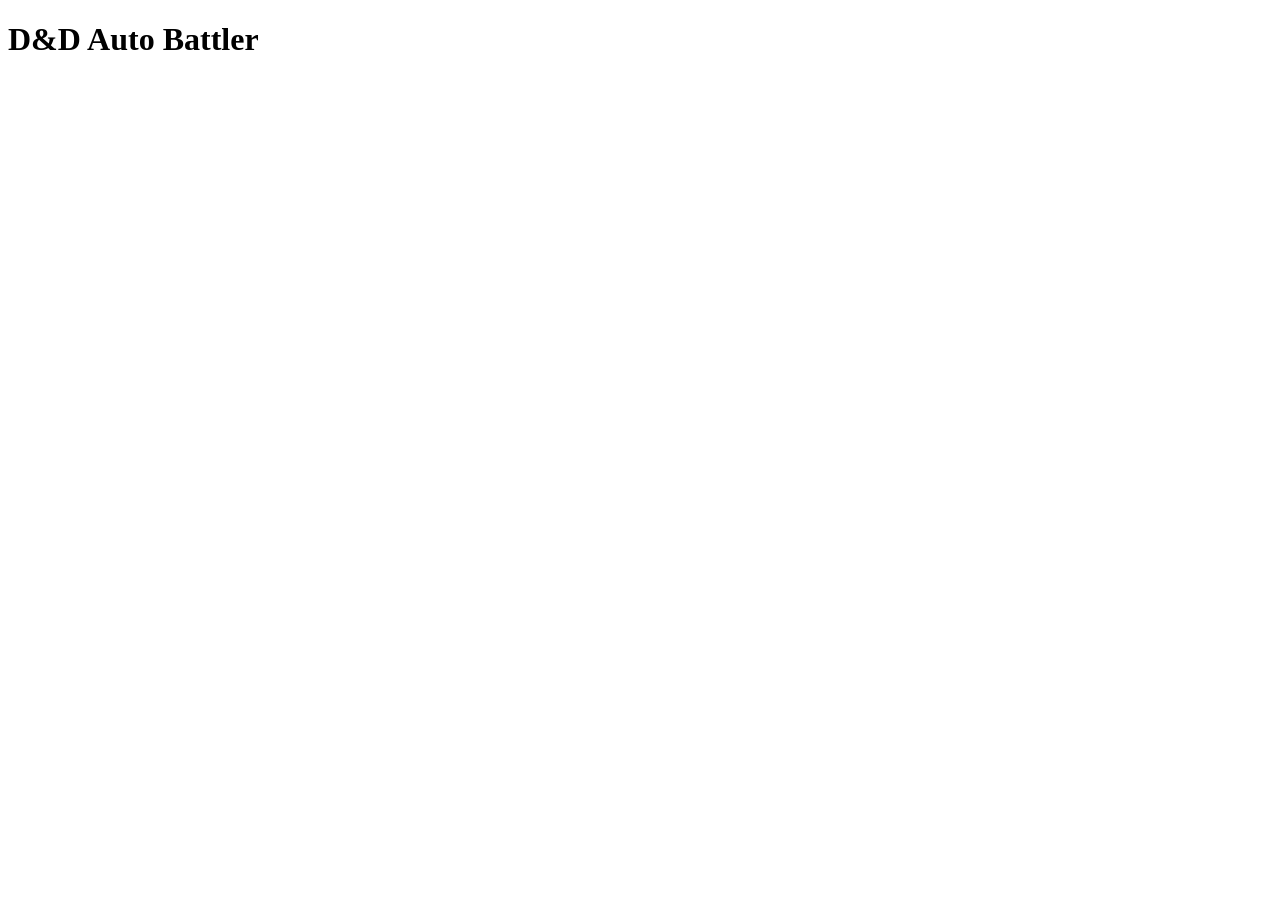
==== web/templates/index.html @ 8d20c1d6 "feat: Add FastAPI web framework with initial routing and static file serving; create battle and inde" ====
<!DOCTYPE html>
<html lang="en">
<head>
    <meta charset="UTF-8">
    <meta name="viewport" content="width=device-width, initial-scale=1.0">
    <title>D&D Auto Battler</title>
    <link rel="stylesheet" href="/static/css/main.css">
</head>
<body>
    <h1>D&D Auto Battler</h1>
    <script src="/static/js/main.js"></script>
</body>
</html>
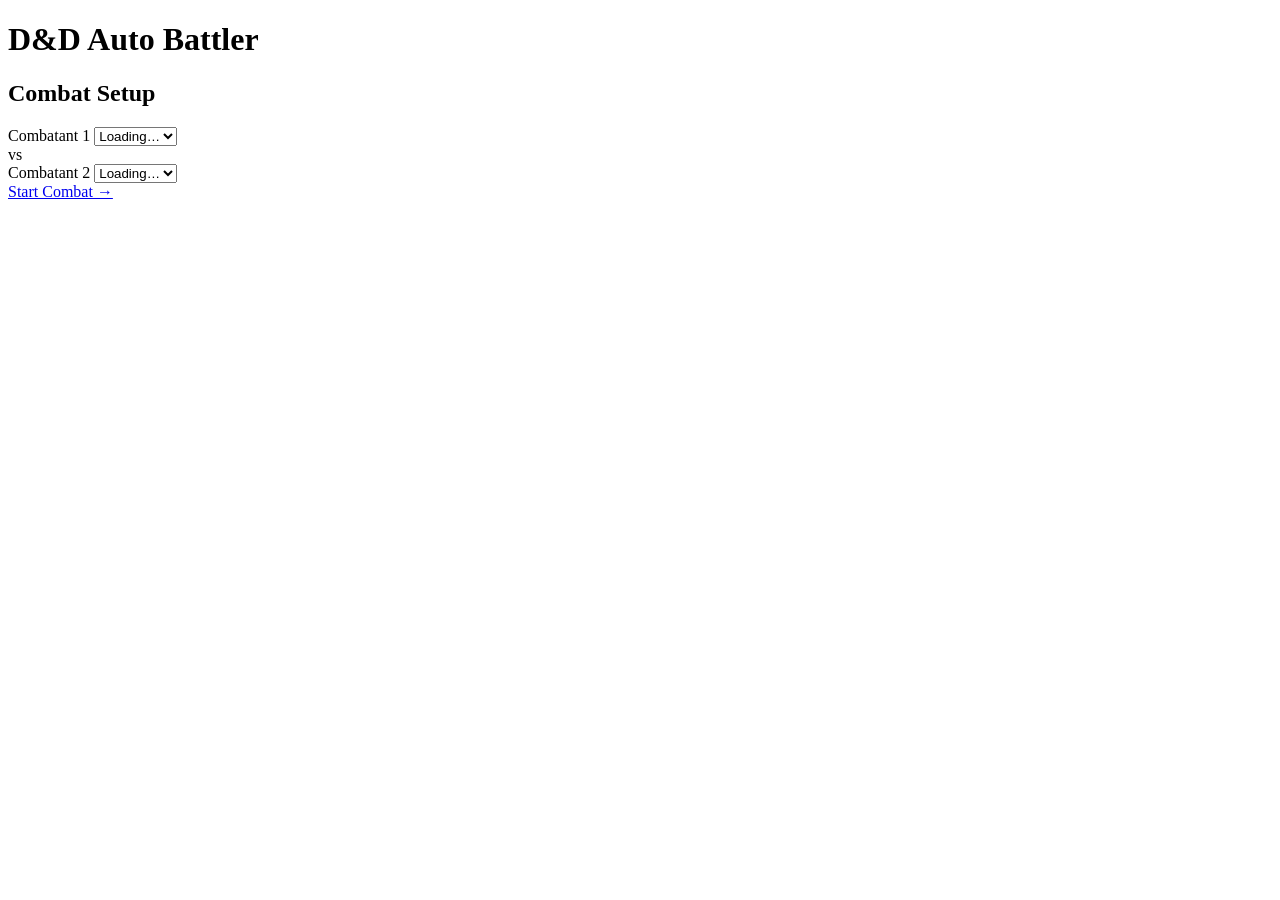
==== commit c2c525cb: "feat: Implement combat setup and WebSocket integration; add creature API and session management." ====
--- a/web/templates/index.html
+++ b/web/templates/index.html
@@ -7,7 +7,30 @@
     <link rel="stylesheet" href="/static/css/main.css">
 </head>
 <body>
-    <h1>D&D Auto Battler</h1>
+    <header>
+        <h1>D&amp;D Auto Battler</h1>
+    </header>
+
+    <main>
+        <div class="setup-card">
+            <h2>Combat Setup</h2>
+
+            <div class="combatant-row">
+                <div class="combatant-slot">
+                    <label for="creature-1">Combatant 1</label>
+                    <select id="creature-1"><option value="">Loading…</option></select>
+                </div>
+                <span class="vs">vs</span>
+                <div class="combatant-slot">
+                    <label for="creature-2">Combatant 2</label>
+                    <select id="creature-2"><option value="">Loading…</option></select>
+                </div>
+            </div>
+
+            <a href="/battle" class="btn-start" onclick="startCombat(event)">Start Combat →</a>
+        </div>
+    </main>
+
     <script src="/static/js/main.js"></script>
 </body>
 </html>
